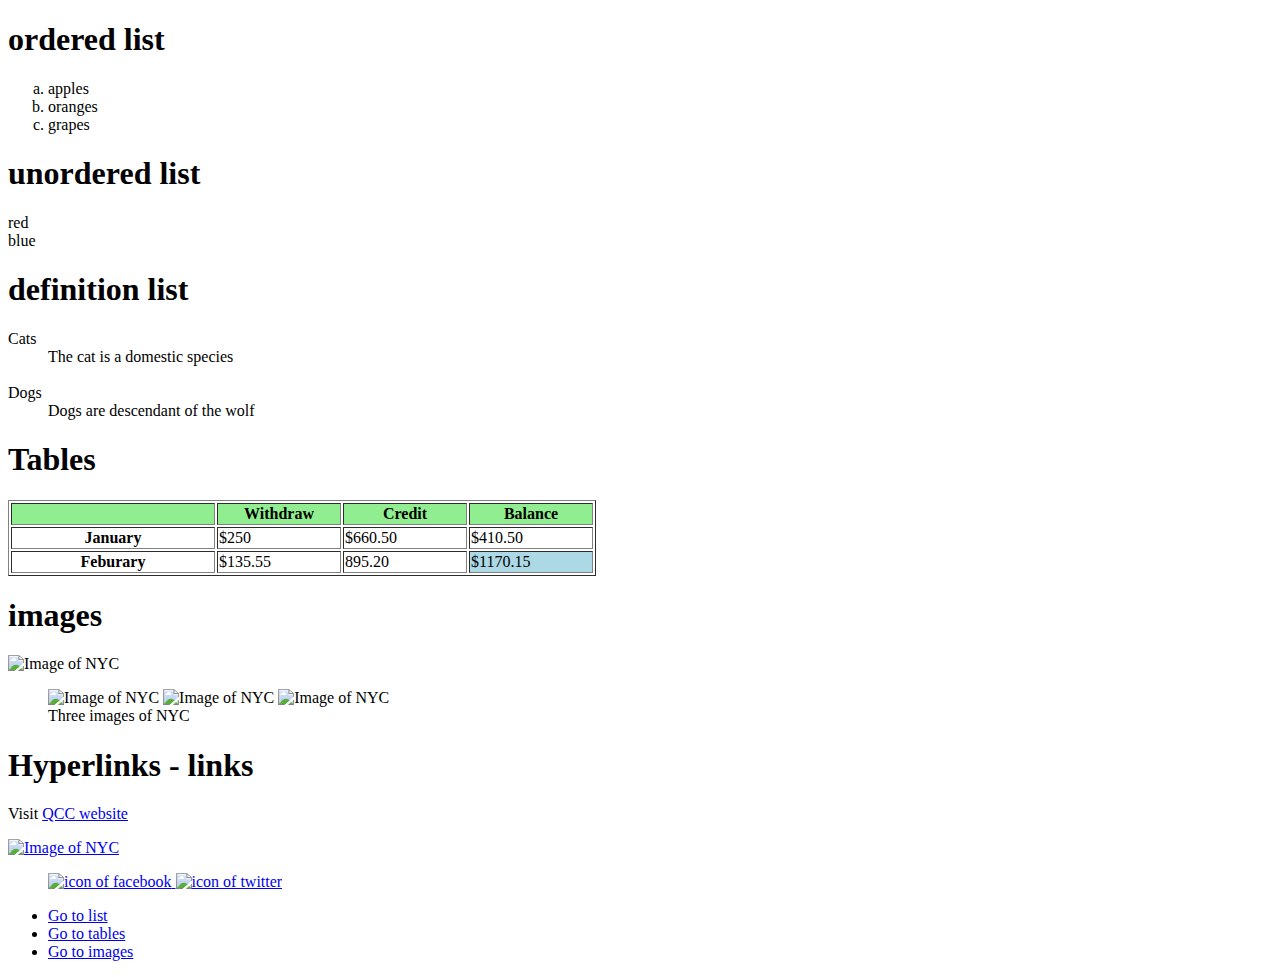
==== day2/activity2.html @ 2bd0e4ce "Day2" ====
<!DOCTYPE html>
<html lang="en">
<head>
    <meta charset="UTF-8">
    <meta http-equiv="X-UA-Compatible" content="IE=edge">
    <meta name="viewport" content="width=device-width, initial-scale=1.0">
    <title>Ryan Lin - activity 2</title>
</head>
<body>
    <h1 id="list">ordered list</h1>
    <ol type="a">
        <li>apples</li>
        <li>oranges</li>
        <li>grapes</li>
    </ol>
    <h1>unordered list</h1>
    <u1>
        <li>red</li>
        <li>blue</li>
    </u1>
    <h1>definition list</h1>
    <d1>
        <dt>Cats</dt>
        <dd>The cat is a domestic species</dd>
        <br>
        <dt>Dogs</dt>
        <dd>Dogs are descendant of the wolf</dd>
    </d1>
    <h1 id="tables">Tables</h1>
    <table border="1">
        <tr bgcolor="lightgreen">
            <td width="200"></td>
            <th width="120">Withdraw </th>
            <th width="120">Credit</th>
            <th width="120">Balance</th>
        </tr>
        <tr>
            <th>January</th>
            <td>$250</td>
            <td>$660.50</td>
            <td>$410.50</td>
        </tr>
        <tr>
            <th>Feburary</th>
            <td>$135.55</td>
            <td>895.20</td>
            <td bgcolor="lightblue">$1170.15</td>
        </tr>
    </table>
    <h1 id="images">images</h1>
    <img src="city.jpg" alt="Image of NYC" height="300" title="hello there">
    <figure>
        <img src="city.jpg" alt="Image of NYC" height="300" title="hello there">
        <img src="city.jpg" alt="Image of NYC" height="300" title="hello there">
        <img src="city.jpg" alt="Image of NYC" height="300" title="hello there">
        <figcaption>Three images of NYC</figcaption>
    </figure>
    <h1>Hyperlinks - links</h1>
    <p>Visit <a href="https://www.qcc.cuny.edu/" target="_blank">QCC website</a></p>
    <a href="https://www.nasa.gov/" target="_blank">
        <img src="city.jpg" alt="Image of NYC" height="300" title="hello there">
    </a>
    <figure>
        <a href="https://www.facebook.com/QueensboroughCUNY" target="_blank">
            <img src="images/facebook.png" alt="icon of facebook" title="Follow us on facebook" width="50">
        </a>
        <a href="https://twitter.com/qcc_cuny" target="_blank">
            <img src="images/twitter.png" alt="icon of twitter" title="Follow us on Twitter">
        </a>
    </figure>
    <ul>
        <li><a href="#list">Go to list</a></a></li>
        <li><a href="#tables">Go to tables</a></li>
        <li><a href="#images">Go to images</a></li>
    </ul>
</body>
</html>
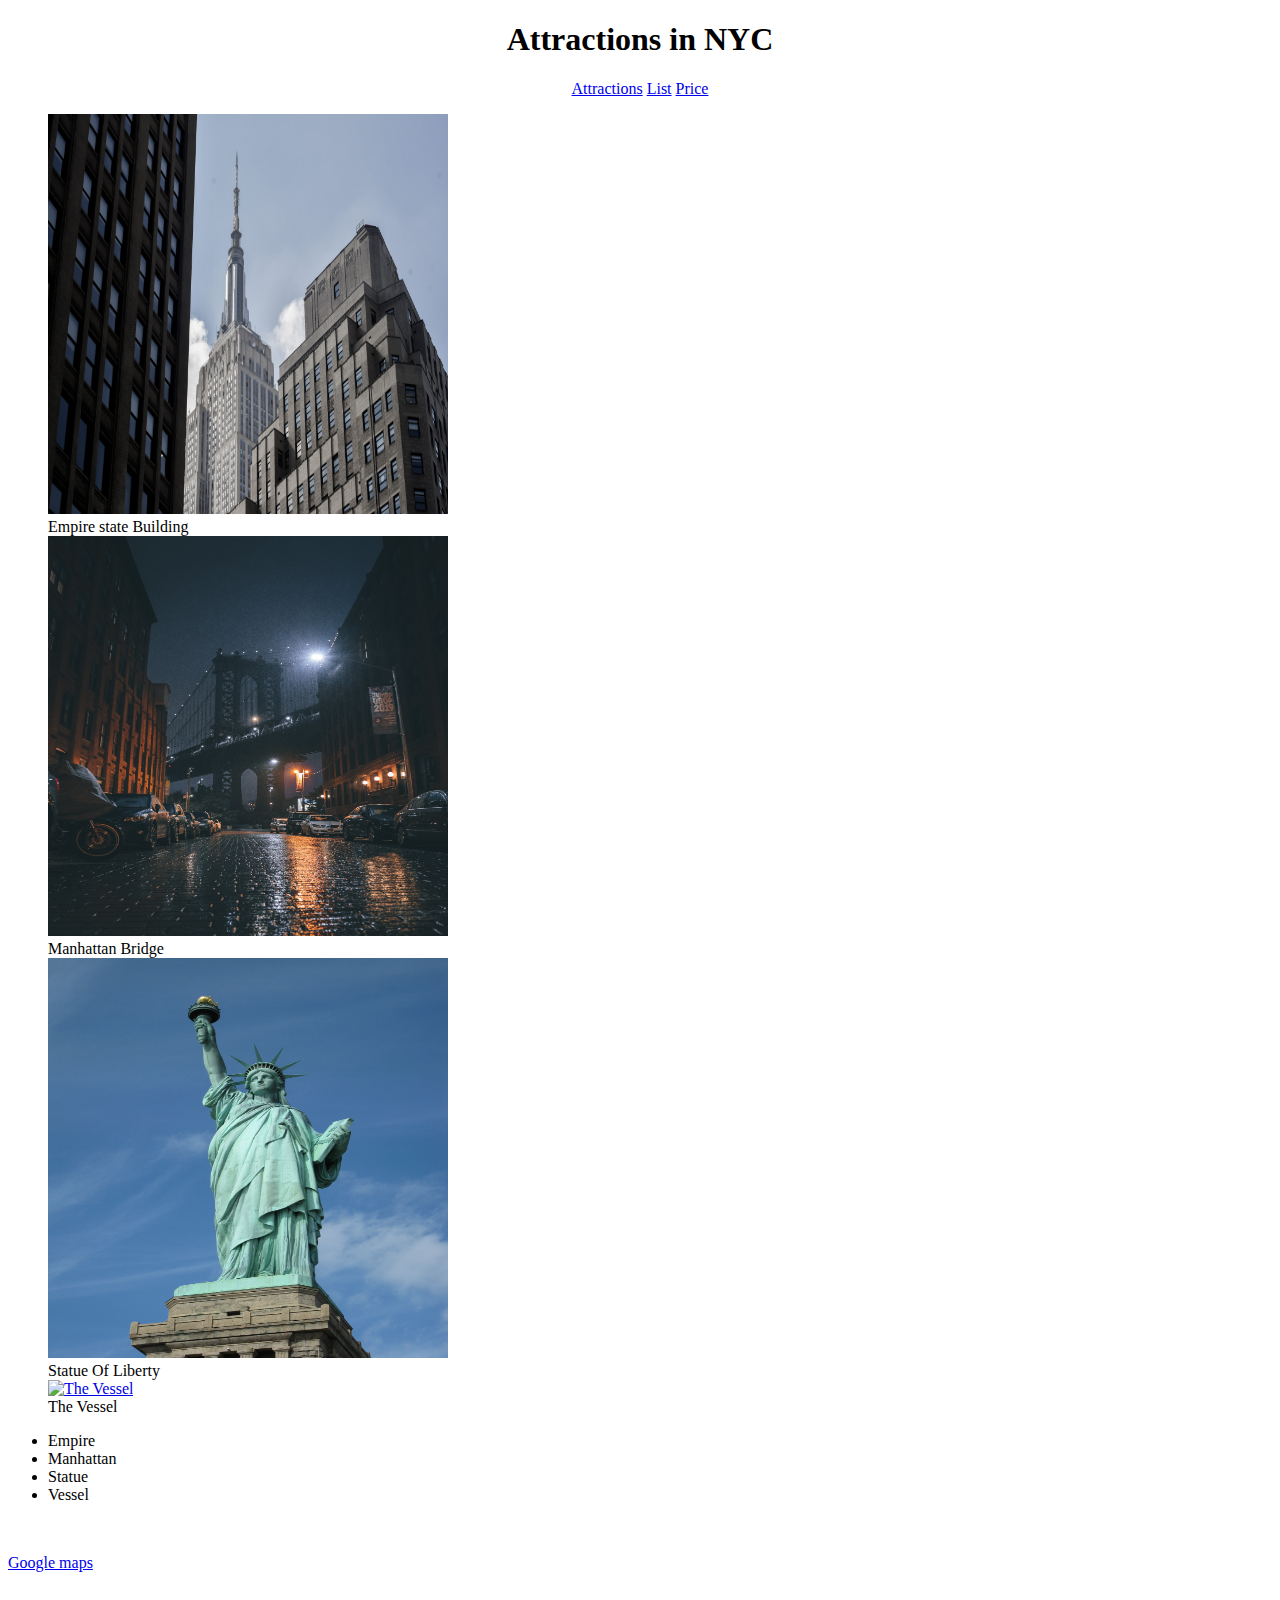
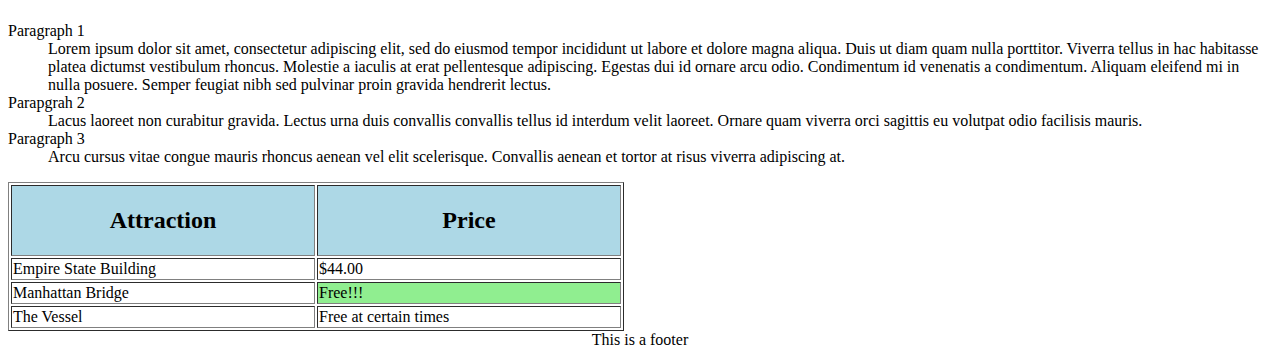
==== commit 74d67252: "Add files via upload" ====
--- a/day2/activity2.html
+++ b/day2/activity2.html
@@ -1,77 +1,64 @@
-<!DOCTYPE html>
-<html lang="en">
-<head>
-    <meta charset="UTF-8">
-    <meta http-equiv="X-UA-Compatible" content="IE=edge">
-    <meta name="viewport" content="width=device-width, initial-scale=1.0">
-    <title>Ryan Lin - activity 2</title>
-</head>
-<body>
-    <h1 id="list">ordered list</h1>
-    <ol type="a">
-        <li>apples</li>
-        <li>oranges</li>
-        <li>grapes</li>
-    </ol>
-    <h1>unordered list</h1>
-    <u1>
-        <li>red</li>
-        <li>blue</li>
-    </u1>
-    <h1>definition list</h1>
-    <d1>
-        <dt>Cats</dt>
-        <dd>The cat is a domestic species</dd>
-        <br>
-        <dt>Dogs</dt>
-        <dd>Dogs are descendant of the wolf</dd>
-    </d1>
-    <h1 id="tables">Tables</h1>
-    <table border="1">
-        <tr bgcolor="lightgreen">
-            <td width="200"></td>
-            <th width="120">Withdraw </th>
-            <th width="120">Credit</th>
-            <th width="120">Balance</th>
-        </tr>
-        <tr>
-            <th>January</th>
-            <td>$250</td>
-            <td>$660.50</td>
-            <td>$410.50</td>
-        </tr>
-        <tr>
-            <th>Feburary</th>
-            <td>$135.55</td>
-            <td>895.20</td>
-            <td bgcolor="lightblue">$1170.15</td>
-        </tr>
-    </table>
-    <h1 id="images">images</h1>
-    <img src="city.jpg" alt="Image of NYC" height="300" title="hello there">
-    <figure>
-        <img src="city.jpg" alt="Image of NYC" height="300" title="hello there">
-        <img src="city.jpg" alt="Image of NYC" height="300" title="hello there">
-        <img src="city.jpg" alt="Image of NYC" height="300" title="hello there">
-        <figcaption>Three images of NYC</figcaption>
-    </figure>
-    <h1>Hyperlinks - links</h1>
-    <p>Visit <a href="https://www.qcc.cuny.edu/" target="_blank">QCC website</a></p>
-    <a href="https://www.nasa.gov/" target="_blank">
-        <img src="city.jpg" alt="Image of NYC" height="300" title="hello there">
-    </a>
-    <figure>
-        <a href="https://www.facebook.com/QueensboroughCUNY" target="_blank">
-            <img src="images/facebook.png" alt="icon of facebook" title="Follow us on facebook" width="50">
-        </a>
-        <a href="https://twitter.com/qcc_cuny" target="_blank">
-            <img src="images/twitter.png" alt="icon of twitter" title="Follow us on Twitter">
-        </a>
-    </figure>
-    <ul>
-        <li><a href="#list">Go to list</a></a></li>
-        <li><a href="#tables">Go to tables</a></li>
-        <li><a href="#images">Go to images</a></li>
-    </ul>
-</body>
+<!DOCTYPE html>
+<html lang="en">
+<head>
+    <meta charset="UTF-8">
+    <meta http-equiv="X-UA-Compatible" content="IE=edge">
+    <meta name="viewport" content="width=device-width, initial-scale=1.0">
+    <title>Basic HTML elements- Ryan Lin</title>
+</head>
+<body>
+    <h1 align="center"> Attractions in NYC</h1>
+    <nav align="center">
+        <a href="#images">Attractions</a>
+        <a href="#unordered list">List</a>
+        <a href="#Price">Price</a>
+    </nav>
+    <figure id="images">
+            <a href="https://www.esbnyc.com/" target="_blank"><img src="img/empire.jpg" alt="Empire State Building" width="400" height="400" title="Empire State Building"></a>
+            <figcaption>Empire state Building</figcaption>
+            <a href="https://www.nyc.gov/html/dot/html/infrastructure/manhattan-bridge.shtml" target="_blank"><img src="img/manhattanBridge.jpg" alt="Manhattan Bridge" width="400" height="400" title="Manhattan Bridge"></a>
+            <figcaption>Manhattan Bridge</figcaption>
+            <a href="https://www.statueofliberty.org/statue-of-liberty/" target="_blank"><img src="img/statueOfLiberty.jpg" alt="Statue Of Liberty"width="400" height="400" title="Statue of Liberty"></a>
+            <figcaption>Statue Of Liberty</figcaption>
+            <a href="https://www.hudsonyardsnewyork.com/discover/vessel" target="_blank"><img src="img/the vessel.jpg" alt="The Vessel" width="400" height="400" title="Vessel"></a>
+            <figcaption>The Vessel</figcaption>
+        </figure>
+        <ul id="unordered list">
+            <li>Empire</li>
+            <li>Manhattan</li>
+            <li>Statue</li>
+            <li>Vessel</li>
+        </ul>
+        <br>
+        <p><a href="https://www.google.com/maps" target="_blank">Google maps</a></p>
+        <br>
+        <dl id="Paragraphs">
+            <dt>Paragraph 1 </dt>
+            <dd>Lorem ipsum dolor sit amet, consectetur adipiscing elit, sed do eiusmod tempor incididunt ut labore et dolore magna aliqua. Duis ut diam quam nulla porttitor. Viverra tellus in hac habitasse platea dictumst vestibulum rhoncus. Molestie a iaculis at erat pellentesque adipiscing. Egestas dui id ornare arcu odio. Condimentum id venenatis a condimentum. Aliquam eleifend mi in nulla posuere. Semper feugiat nibh sed pulvinar proin gravida hendrerit lectus.  </dd>
+            <dt>Parapgrah 2</dt>
+            <dd>Lacus laoreet non curabitur gravida. Lectus urna duis convallis convallis tellus id interdum velit laoreet. Ornare quam viverra orci sagittis eu volutpat odio facilisis mauris.</dd>
+            <dt>Paragraph 3</dt>
+            <dd>Arcu cursus vitae congue mauris rhoncus aenean vel elit scelerisque. Convallis aenean et tortor at risus viverra adipiscing at.</dd>
+        </dl>
+        
+        <table id="Price" border="1">
+            <tr bgcolor="lightblue">
+                <td width="300" align="center"><h2><b>Attraction</b></h2></td>
+                <td width="300" align="center"><h2><b>Price</b></h2></td>
+            </tr>
+            <tr>
+                <td>Empire State Building</td>
+                <td>$44.00</td>
+            </tr>
+            <tr>
+                <td>Manhattan Bridge</td>
+                <td bgcolor="lightgreen">Free!!!</td>
+            </tr>
+            <tr>
+                <td>The Vessel</td>
+                <td>Free at certain times</td>
+            </tr>
+        </table>
+</body>
+<footer align="center">This is a footer</footer>
 </html>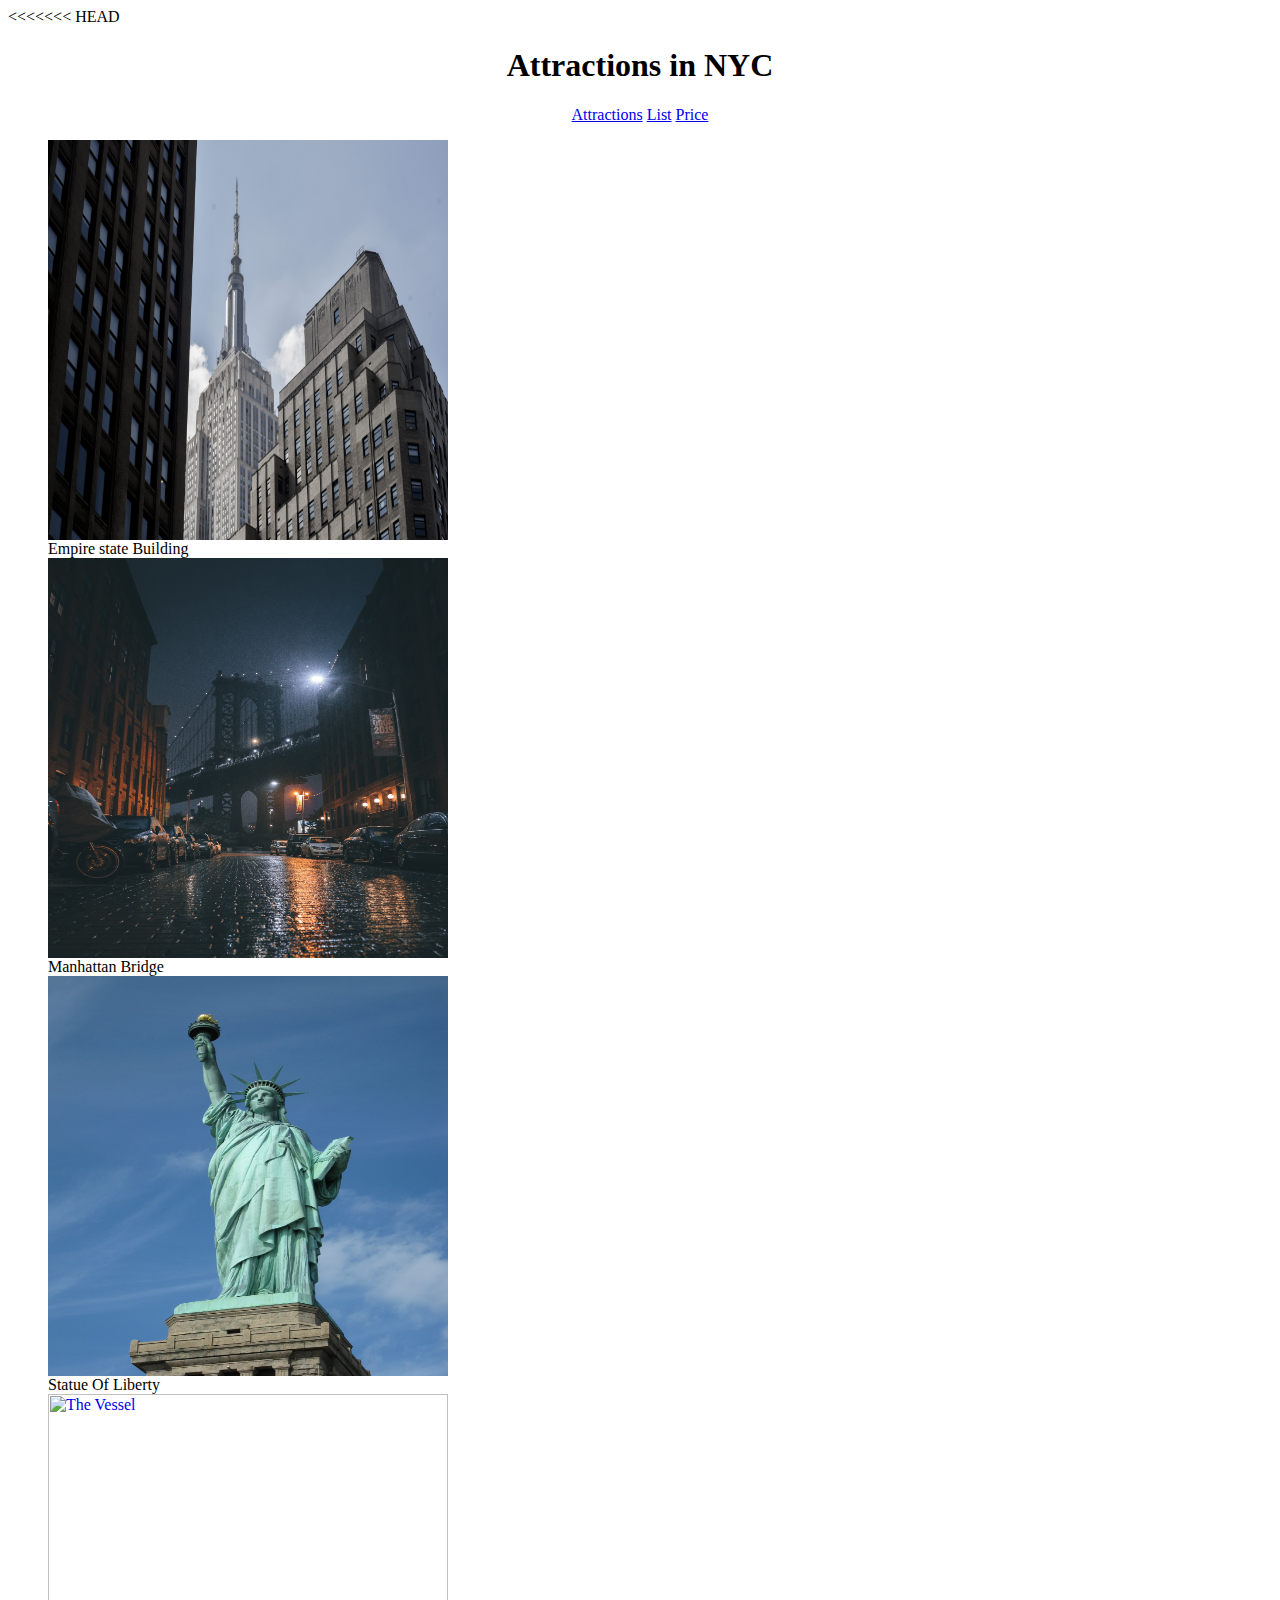
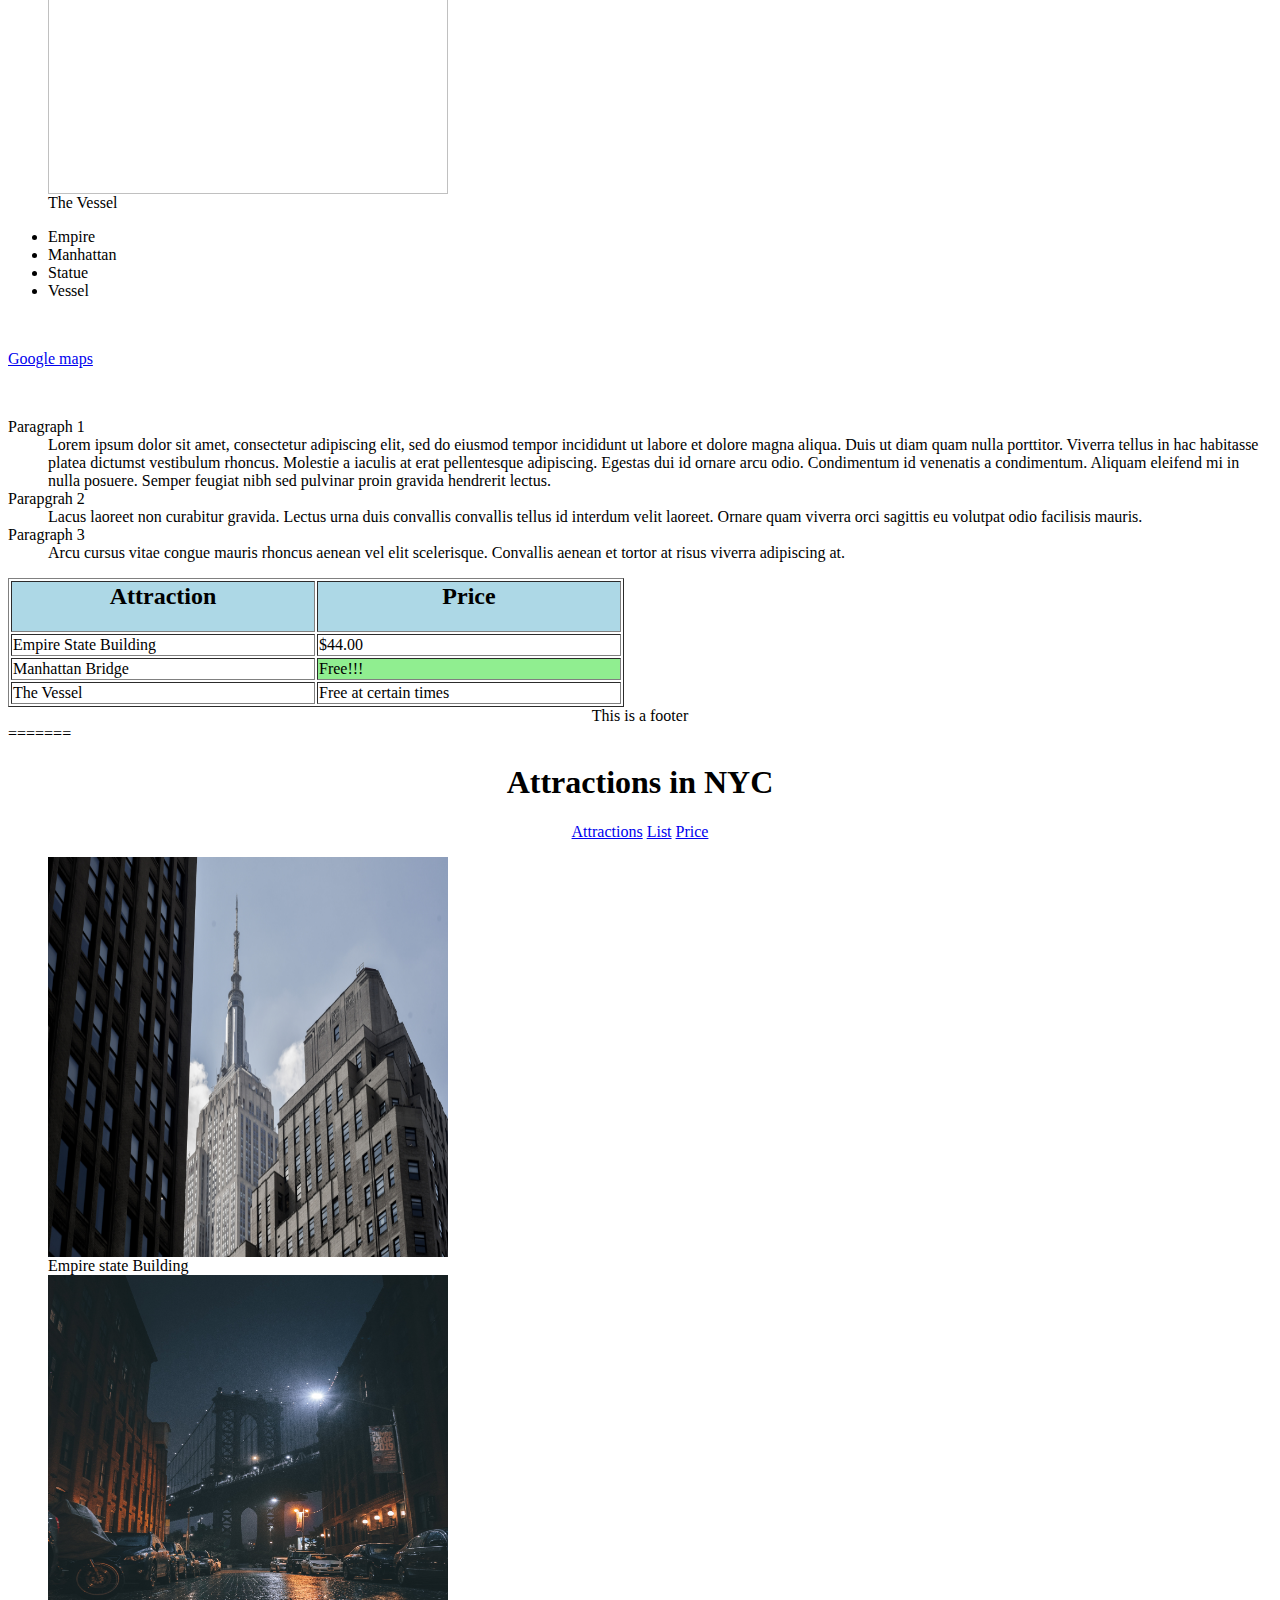
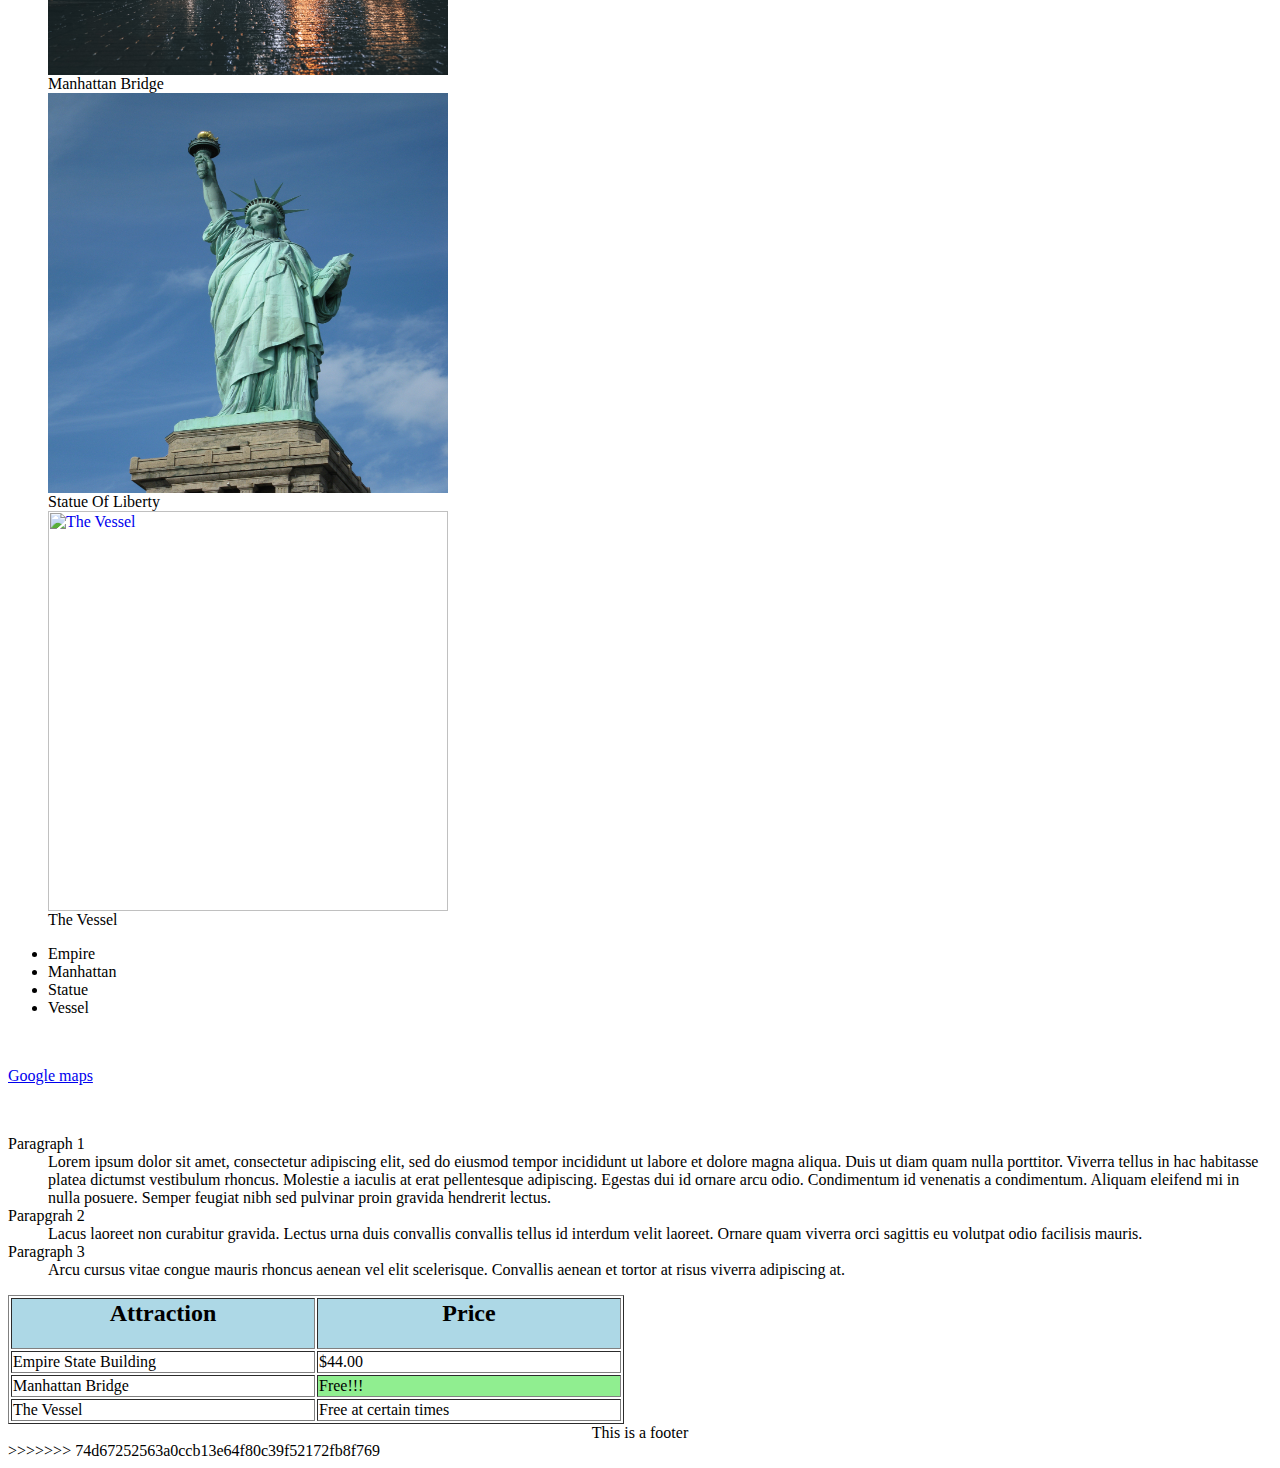
==== commit da36466d: "day4" ====
--- a/day2/activity2.html
+++ b/day2/activity2.html
@@ -1,64 +1,130 @@
-<!DOCTYPE html>
-<html lang="en">
-<head>
-    <meta charset="UTF-8">
-    <meta http-equiv="X-UA-Compatible" content="IE=edge">
-    <meta name="viewport" content="width=device-width, initial-scale=1.0">
-    <title>Basic HTML elements- Ryan Lin</title>
-</head>
-<body>
-    <h1 align="center"> Attractions in NYC</h1>
-    <nav align="center">
-        <a href="#images">Attractions</a>
-        <a href="#unordered list">List</a>
-        <a href="#Price">Price</a>
-    </nav>
-    <figure id="images">
-            <a href="https://www.esbnyc.com/" target="_blank"><img src="img/empire.jpg" alt="Empire State Building" width="400" height="400" title="Empire State Building"></a>
-            <figcaption>Empire state Building</figcaption>
-            <a href="https://www.nyc.gov/html/dot/html/infrastructure/manhattan-bridge.shtml" target="_blank"><img src="img/manhattanBridge.jpg" alt="Manhattan Bridge" width="400" height="400" title="Manhattan Bridge"></a>
-            <figcaption>Manhattan Bridge</figcaption>
-            <a href="https://www.statueofliberty.org/statue-of-liberty/" target="_blank"><img src="img/statueOfLiberty.jpg" alt="Statue Of Liberty"width="400" height="400" title="Statue of Liberty"></a>
-            <figcaption>Statue Of Liberty</figcaption>
-            <a href="https://www.hudsonyardsnewyork.com/discover/vessel" target="_blank"><img src="img/the vessel.jpg" alt="The Vessel" width="400" height="400" title="Vessel"></a>
-            <figcaption>The Vessel</figcaption>
-        </figure>
-        <ul id="unordered list">
-            <li>Empire</li>
-            <li>Manhattan</li>
-            <li>Statue</li>
-            <li>Vessel</li>
-        </ul>
-        <br>
-        <p><a href="https://www.google.com/maps" target="_blank">Google maps</a></p>
-        <br>
-        <dl id="Paragraphs">
-            <dt>Paragraph 1 </dt>
-            <dd>Lorem ipsum dolor sit amet, consectetur adipiscing elit, sed do eiusmod tempor incididunt ut labore et dolore magna aliqua. Duis ut diam quam nulla porttitor. Viverra tellus in hac habitasse platea dictumst vestibulum rhoncus. Molestie a iaculis at erat pellentesque adipiscing. Egestas dui id ornare arcu odio. Condimentum id venenatis a condimentum. Aliquam eleifend mi in nulla posuere. Semper feugiat nibh sed pulvinar proin gravida hendrerit lectus.  </dd>
-            <dt>Parapgrah 2</dt>
-            <dd>Lacus laoreet non curabitur gravida. Lectus urna duis convallis convallis tellus id interdum velit laoreet. Ornare quam viverra orci sagittis eu volutpat odio facilisis mauris.</dd>
-            <dt>Paragraph 3</dt>
-            <dd>Arcu cursus vitae congue mauris rhoncus aenean vel elit scelerisque. Convallis aenean et tortor at risus viverra adipiscing at.</dd>
-        </dl>
-        
-        <table id="Price" border="1">
-            <tr bgcolor="lightblue">
-                <td width="300" align="center"><h2><b>Attraction</b></h2></td>
-                <td width="300" align="center"><h2><b>Price</b></h2></td>
-            </tr>
-            <tr>
-                <td>Empire State Building</td>
-                <td>$44.00</td>
-            </tr>
-            <tr>
-                <td>Manhattan Bridge</td>
-                <td bgcolor="lightgreen">Free!!!</td>
-            </tr>
-            <tr>
-                <td>The Vessel</td>
-                <td>Free at certain times</td>
-            </tr>
-        </table>
-</body>
-<footer align="center">This is a footer</footer>
+<<<<<<< HEAD
+<!DOCTYPE html>
+<html lang="en">
+<head>
+    <meta charset="UTF-8">
+    <meta http-equiv="X-UA-Compatible" content="IE=edge">
+    <meta name="viewport" content="width=device-width, initial-scale=1.0">
+    <title>Basic HTML elements- Ryan Lin</title>
+</head>
+<body>
+    <h1 align="center"> Attractions in NYC</h1>
+    <nav align="center">
+        <a href="#images">Attractions</a>
+        <a href="#unordered list">List</a>
+        <a href="#Price">Price</a>
+    </nav>
+    <figure id="images">
+            <a href="https://www.esbnyc.com/" target="_blank"><img src="img/empire.jpg" alt="Empire State Building" width="400" height="400" title="Empire State Building"></a>
+            <figcaption>Empire state Building</figcaption>
+            <a href="https://www.nyc.gov/html/dot/html/infrastructure/manhattan-bridge.shtml" target="_blank"><img src="img/manhattanBridge.jpg" alt="Manhattan Bridge" width="400" height="400" title="Manhattan Bridge"></a>
+            <figcaption>Manhattan Bridge</figcaption>
+            <a href="https://www.statueofliberty.org/statue-of-liberty/" target="_blank"><img src="img/statueOfLiberty.jpg" alt="Statue Of Liberty"width="400" height="400" title="Statue of Liberty"></a>
+            <figcaption>Statue Of Liberty</figcaption>
+            <a href="https://www.hudsonyardsnewyork.com/discover/vessel" target="_blank"><img src="img/the vessel.jpg" alt="The Vessel" width="400" height="400" title="Vessel"></a>
+            <figcaption>The Vessel</figcaption>
+        </figure>
+        <ul id="unordered list">
+            <li>Empire</li>
+            <li>Manhattan</li>
+            <li>Statue</li>
+            <li>Vessel</li>
+        </ul>
+        <br>
+        <p><a href="https://www.google.com/maps" target="_blank">Google maps</a></p>
+        <br>
+        <dl id="Paragraphs">
+            <dt>Paragraph 1 </dt>
+            <dd>Lorem ipsum dolor sit amet, consectetur adipiscing elit, sed do eiusmod tempor incididunt ut labore et dolore magna aliqua. Duis ut diam quam nulla porttitor. Viverra tellus in hac habitasse platea dictumst vestibulum rhoncus. Molestie a iaculis at erat pellentesque adipiscing. Egestas dui id ornare arcu odio. Condimentum id venenatis a condimentum. Aliquam eleifend mi in nulla posuere. Semper feugiat nibh sed pulvinar proin gravida hendrerit lectus.  </dd>
+            <dt>Parapgrah 2</dt>
+            <dd>Lacus laoreet non curabitur gravida. Lectus urna duis convallis convallis tellus id interdum velit laoreet. Ornare quam viverra orci sagittis eu volutpat odio facilisis mauris.</dd>
+            <dt>Paragraph 3</dt>
+            <dd>Arcu cursus vitae congue mauris rhoncus aenean vel elit scelerisque. Convallis aenean et tortor at risus viverra adipiscing at.</dd>
+        </dl>
+        
+        <table id="Price" border="1">
+            <tr bgcolor="lightblue">
+                <td width="300" align="center"><h2><b>Attraction</b></h2></td>
+                <td width="300" align="center"><h2><b>Price</b></h2></td>
+            </tr>
+            <tr>
+                <td>Empire State Building</td>
+                <td>$44.00</td>
+            </tr>
+            <tr>
+                <td>Manhattan Bridge</td>
+                <td bgcolor="lightgreen">Free!!!</td>
+            </tr>
+            <tr>
+                <td>The Vessel</td>
+                <td>Free at certain times</td>
+            </tr>
+        </table>
+</body>
+<footer align="center">This is a footer</footer>
+=======
+<!DOCTYPE html>
+<html lang="en">
+<head>
+    <meta charset="UTF-8">
+    <meta http-equiv="X-UA-Compatible" content="IE=edge">
+    <meta name="viewport" content="width=device-width, initial-scale=1.0">
+    <title>Basic HTML elements- Ryan Lin</title>
+</head>
+<body>
+    <h1 align="center"> Attractions in NYC</h1>
+    <nav align="center">
+        <a href="#images">Attractions</a>
+        <a href="#unordered list">List</a>
+        <a href="#Price">Price</a>
+    </nav>
+    <figure id="images">
+            <a href="https://www.esbnyc.com/" target="_blank"><img src="img/empire.jpg" alt="Empire State Building" width="400" height="400" title="Empire State Building"></a>
+            <figcaption>Empire state Building</figcaption>
+            <a href="https://www.nyc.gov/html/dot/html/infrastructure/manhattan-bridge.shtml" target="_blank"><img src="img/manhattanBridge.jpg" alt="Manhattan Bridge" width="400" height="400" title="Manhattan Bridge"></a>
+            <figcaption>Manhattan Bridge</figcaption>
+            <a href="https://www.statueofliberty.org/statue-of-liberty/" target="_blank"><img src="img/statueOfLiberty.jpg" alt="Statue Of Liberty"width="400" height="400" title="Statue of Liberty"></a>
+            <figcaption>Statue Of Liberty</figcaption>
+            <a href="https://www.hudsonyardsnewyork.com/discover/vessel" target="_blank"><img src="img/the vessel.jpg" alt="The Vessel" width="400" height="400" title="Vessel"></a>
+            <figcaption>The Vessel</figcaption>
+        </figure>
+        <ul id="unordered list">
+            <li>Empire</li>
+            <li>Manhattan</li>
+            <li>Statue</li>
+            <li>Vessel</li>
+        </ul>
+        <br>
+        <p><a href="https://www.google.com/maps" target="_blank">Google maps</a></p>
+        <br>
+        <dl id="Paragraphs">
+            <dt>Paragraph 1 </dt>
+            <dd>Lorem ipsum dolor sit amet, consectetur adipiscing elit, sed do eiusmod tempor incididunt ut labore et dolore magna aliqua. Duis ut diam quam nulla porttitor. Viverra tellus in hac habitasse platea dictumst vestibulum rhoncus. Molestie a iaculis at erat pellentesque adipiscing. Egestas dui id ornare arcu odio. Condimentum id venenatis a condimentum. Aliquam eleifend mi in nulla posuere. Semper feugiat nibh sed pulvinar proin gravida hendrerit lectus.  </dd>
+            <dt>Parapgrah 2</dt>
+            <dd>Lacus laoreet non curabitur gravida. Lectus urna duis convallis convallis tellus id interdum velit laoreet. Ornare quam viverra orci sagittis eu volutpat odio facilisis mauris.</dd>
+            <dt>Paragraph 3</dt>
+            <dd>Arcu cursus vitae congue mauris rhoncus aenean vel elit scelerisque. Convallis aenean et tortor at risus viverra adipiscing at.</dd>
+        </dl>
+        
+        <table id="Price" border="1">
+            <tr bgcolor="lightblue">
+                <td width="300" align="center"><h2><b>Attraction</b></h2></td>
+                <td width="300" align="center"><h2><b>Price</b></h2></td>
+            </tr>
+            <tr>
+                <td>Empire State Building</td>
+                <td>$44.00</td>
+            </tr>
+            <tr>
+                <td>Manhattan Bridge</td>
+                <td bgcolor="lightgreen">Free!!!</td>
+            </tr>
+            <tr>
+                <td>The Vessel</td>
+                <td>Free at certain times</td>
+            </tr>
+        </table>
+</body>
+<footer align="center">This is a footer</footer>
+>>>>>>> 74d67252563a0ccb13e64f80c39f52172fb8f769
 </html>